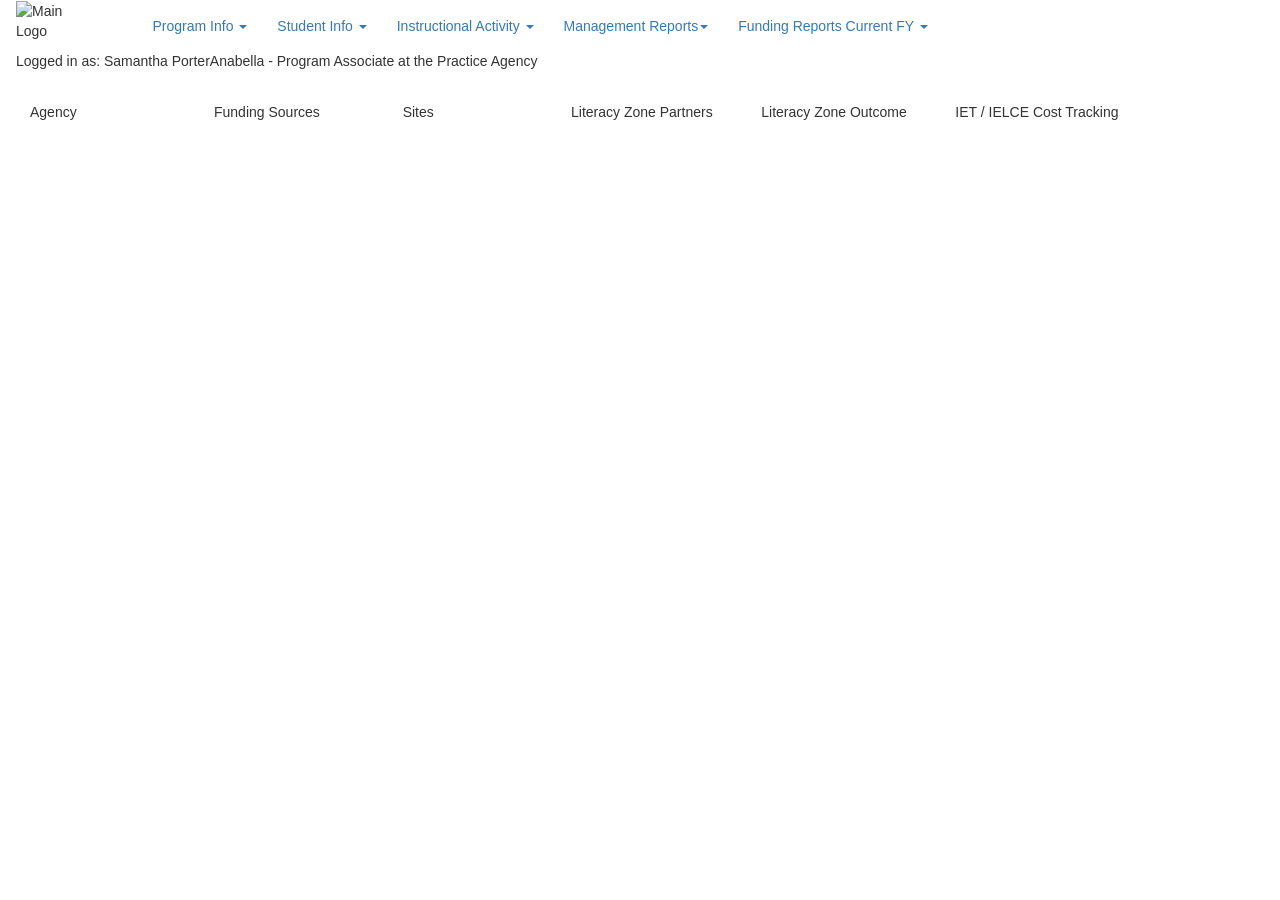
==== agency-info/index.html @ 43fcf945 "Merge branch 'master' of https://github.com/LAC-mockup-pages/mockups into agency-sites-rev-v1" ====
<!DOCTYPE html>
<html lang="en">
  <head>
    <meta charset="UTF-8" />
    <meta name="viewport" content="width=device-width, initial-scale=1.0" />
    <meta http-equiv="X-UA-Compatible" content="ie=edge" />

    <link
      rel="icon"
      type="image/png"
      sizes="32x32"
      href="../assets/favicon.ico"
    />
    <script
      src="https://ajax.googleapis.com/ajax/libs/jquery/1.11.2/jquery.min.js"
      defer
    ></script>

    <!-- Latest compiled and minified CSS -->
    <link
      rel="stylesheet"
      href="https://maxcdn.bootstrapcdn.com/bootstrap/3.3.1/css/bootstrap.min.css"
    />

    <!-- Optional theme -->
    <link
      rel="stylesheet"
      href="https://maxcdn.bootstrapcdn.com/bootstrap/3.3.1/css/bootstrap-theme.min.css"
    />

    <!-- Latest compiled and minified JavaScript -->
    <script
      src="https://maxcdn.bootstrapcdn.com/bootstrap/3.3.1/js/bootstrap.min.js"
      defer
    ></script>

    <!-- Links and scripts local app -->
    <link rel="stylesheet" href="style/index.css" type="text/css" />

    <script src="scripts/data.js" type="text/javascript" defer></script>

    <script
      src="../helpers/helperFunctions.js"
      type="text/javascript"
      defer
    ></script>

    <script
      src="../navbar/scripts/index.js"
      type="text/javascript"
      defer
    ></script>

    <script src="scripts/index.js" type="text/javascript" defer></script>
    <link />

    <!-- !============================= -->
    <!-- ! File: /agency/agencyinfo.aspx -->
    <!-- !============================= -->

    <title>Mock-up Agency Info</title>
  </head>
  <body>
    <header>
      <!-- NavBar -->
      <div class="navbar blue-light-text blue-bg">
        <div class="container-fluid">
          <div class="row">
            <!-- Logo -->
            <div class="col-md-1 col-sm-1" id="main-logo">
              <img
                src="../assets/Main-Logo.png"
                alt="Main Logo"
                width="100%"
                height="100%"
              />
            </div>
            <!-- Nav Items -->
            <div class="nav-items">
              <div class="navbar-header col-md-10">
                <div class="collapse navbar-collapse" id="parentMenu">
                  <ul
                    class="nav navbar-nav row"
                    id="parentMenu1"
                    role="menu"
                    aria-labelledby="dropdownMenu"
                  >
                    <li class="dropdown">
                      <a
                        href="#"
                        class="dropdown-toggle blue-light-text"
                        data-toggle="dropdown"
                        role="button"
                        aria-haspopup="true"
                        aria-expanded="true"
                        >Program Info <span class="caret"></span>
                      </a>
                      <ul class="dropdown-menu">
                        <li>
                          <a>Agency Info </a>
                        </li>
                        <li>
                          <a>Personnel Info </a>
                        </li>
                        <li>
                          <a>Staff Development </a>
                        </li>
                        <li>
                          <a>Edit EPE Amend Log </a>
                        </li>
                      </ul>
                    </li>

                    <li class="dropdown">
                      <a
                        href="#"
                        class="dropdown-toggle blue-light-text"
                        data-toggle="dropdown"
                        role="button"
                        aria-haspopup="true"
                        aria-expanded="true"
                        >Student Info <span class="caret"></span>
                      </a>
                      <ul class="dropdown-menu">
                        <li>
                          <a>Add Student Info </a>
                        </li>
                        <li>
                          <a>Edit Student Info </a>
                        </li>
                      </ul>
                    </li>
                    <li class="dropdown">
                      <a
                        href="#"
                        class="dropdown-toggle blue-light-text"
                        data-toggle="dropdown"
                        role="button"
                        aria-haspopup="true"
                        aria-expanded="true"
                        >Instructional Activity <span class="caret"></span>
                      </a>
                      <ul class="dropdown-menu">
                        <li>
                          <a>Add New Course Offering </a>
                        </li>
                        <li>
                          <a>Edit Instructional Activity </a>
                        </li>
                      </ul>
                    </li>

                    <li class="dropdown">
                      <a
                        href="#"
                        class="dropdown-toggle blue-light-text"
                        data-toggle="dropdown"
                        role="button"
                        aria-haspopup="true"
                        aria-expanded="true"
                        >Management Reports<span class="caret"></span>
                      </a>
                      <ul class="dropdown-menu">
                        <li>
                          <a>Instructional Offering Roster </a>
                        </li>
                        <li>
                          <a>Data Management </a>
                        </li>
                        <li>
                          <a>Turnaround Reports </a>
                        </li>
                        <li>
                          <a>TASC Reports </a>
                        </li>
                        <li>
                          <a>Staff Development Reports </a>
                        </li>
                        <li>
                          <a>TASC Reports </a>
                        </li>
                        <li role="separator" class="divider"></li>
                        <li>
                          <a>Data Exports </a>
                        </li>
                      </ul>
                    </li>

                    <li class="dropdown">
                      <a
                        href="#"
                        class="dropdown-toggle blue-light-text"
                        data-toggle="dropdown"
                        role="button"
                        aria-haspopup="true"
                        aria-expanded="true"
                        >Funding Reports Current FY <span class="caret"></span>
                      </a>
                      <ul class="dropdown-menu">
                        <li>
                          <a>WIOA / NRS Tables </a>
                        </li>
                        <li><a>WIOA / NRS Tables Data Check</a></li>
                        <li><a>WIO / NRS Data Checks</a></li>
                        <li role="separator" class="divider"></li>
                        <li><a>WIOA / NRS Program Evaluation</a></li>
                        <li role="separator" class="divider"></li>
                        <li><a>NRS Data Checks</a></li>
                        <li><a>NRS Program Evaluation</a></li>
                        <li role="separator" class="divider"></li>
                        <li><a>EPE Reports</a></li>
                        <li role="separator" class="divider"></li>

                        <li>
                          <a
                            >Funding Reports Previous FY
                            <span class="caret"></span
                          ></a>
                        </li>
                      </ul>
                    </li>
                  </ul>
                </div>
              </div>
              <!-- Kebab Menu -->
              <div
                id="nav-icon"
                class="col-md-1 dropdown-toggle"
                data-toggle="dropdown"
              >
                <span></span>
                <span></span>
                <span></span>
                <span></span>
                <ul class="dropdown-menu dropdown-menu-right blue-text">
                  <li>Help</li>
                  <li role="separator" class="divider"></li>
                  <li>Logout</li>
                </ul>
              </div>
            </div>
          </div>
        </div>
        <!-- User Info -->
        <div class="user-info blue-bg">
          <div class="col-md-10">
            <p>
              Logged in as: Samantha PorterAnabella -
              <span>Program Associate at the Practice Agency</span>
            </p>
          </div>
        </div>
      </div>
      <!-- Sub NavBar -->
      <div class="container-fluid blue-bg blue-light-text sub-navbar">
        <div role="tabpanel" class="col-md-11">
          <ul id="sub-nav" class="nav nav-tabs nav-justified uc-true">
            <li class="blue-light-bg blue-text">Agency</li>
            <li>Funding Sources</li>
            <li>Sites</li>
            <li>Literacy Zone Partners</li>
            <li>Literacy Zone Outcome</li>
            <li>IET / IELCE Cost Tracking</li>
          </ul>
        </div>
      </div>
    </header>
    <!-- Hero -->
    <div class="container hero"></div>
    <!-- Modal for Editing Top Bloc data -->
    <div class="modal fade" id="modalTopBloc">
      <div class="modal-dialog modal-lg">
        <div class="modal-content">
          <div class="modal-header">
            <button type="button" class="close" data-dismiss="modal">
              <span aria-hidden="true">&times;</span
              ><span class="sr-only">Close</span>
            </button>
            <h4 class="modal-title">Editing</h4>
          </div>
          <div class="modal-body">
            <form role="form" id="edit-form"></form>
          </div>
          <div class="modal-footer">
            <button type="button" class="btn btn-default" data-dismiss="modal">
              Close
            </button>
            <button
              type="button"
              class="btn btn-primary"
              id="save-button"
              form="edit-form"
              data-dismiss="modal"
            >
              Save changes
            </button>
          </div>
        </div>
        <!-- /.modal-content -->
      </div>
      <!-- /.modal-dialog -->
    </div>
    <!-- /.modal -->
  </body>
</html>
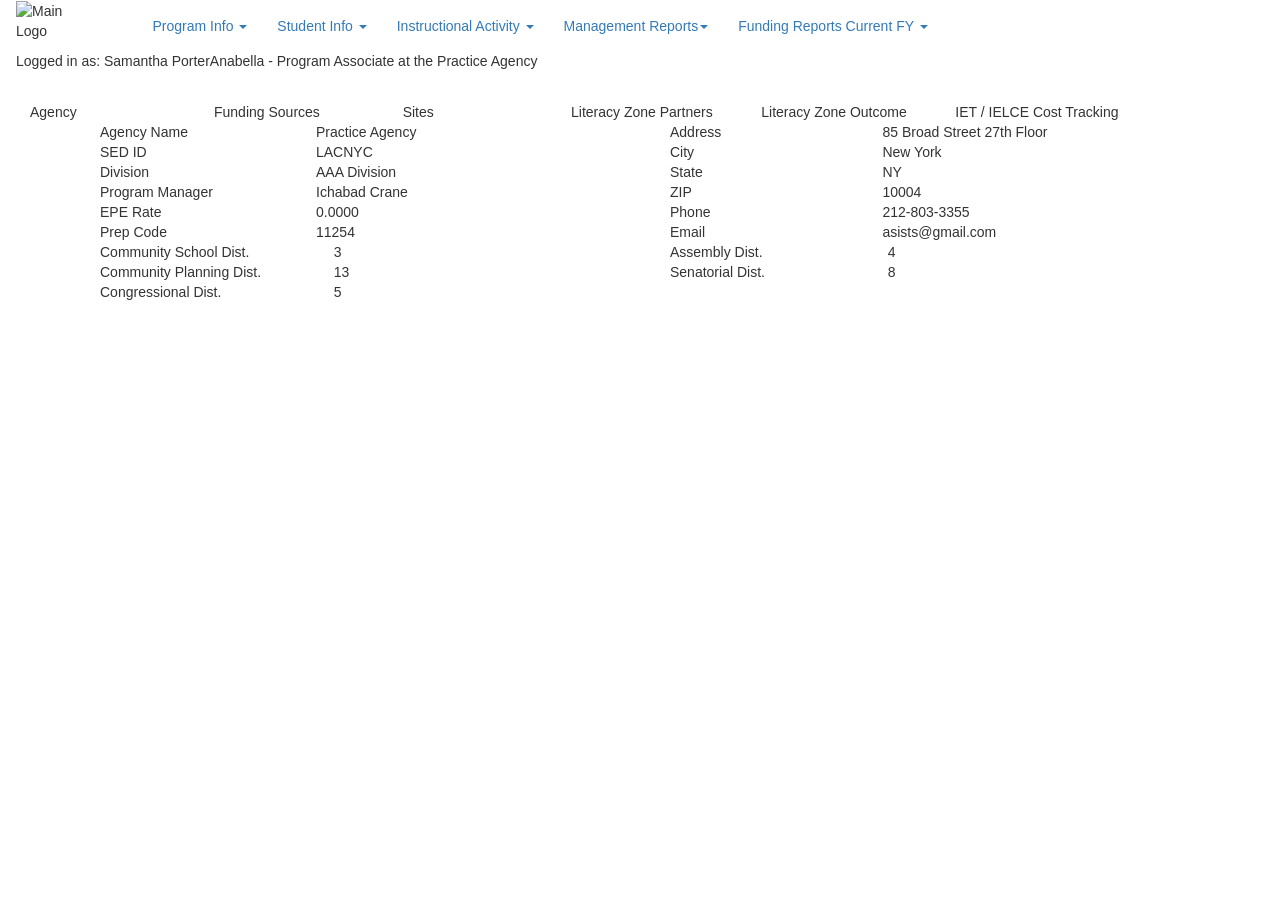
==== commit f6743770: "refactored data check feature" ====
--- a/agency-info/index.html
+++ b/agency-info/index.html
@@ -51,8 +51,9 @@
       defer
     ></script>
 
+    <script src="scripts/data-check.js" type="text/javascript" defer></script>
+
     <script src="scripts/index.js" type="text/javascript" defer></script>
-    <link />
 
     <!-- !============================= -->
     <!-- ! File: /agency/agencyinfo.aspx -->
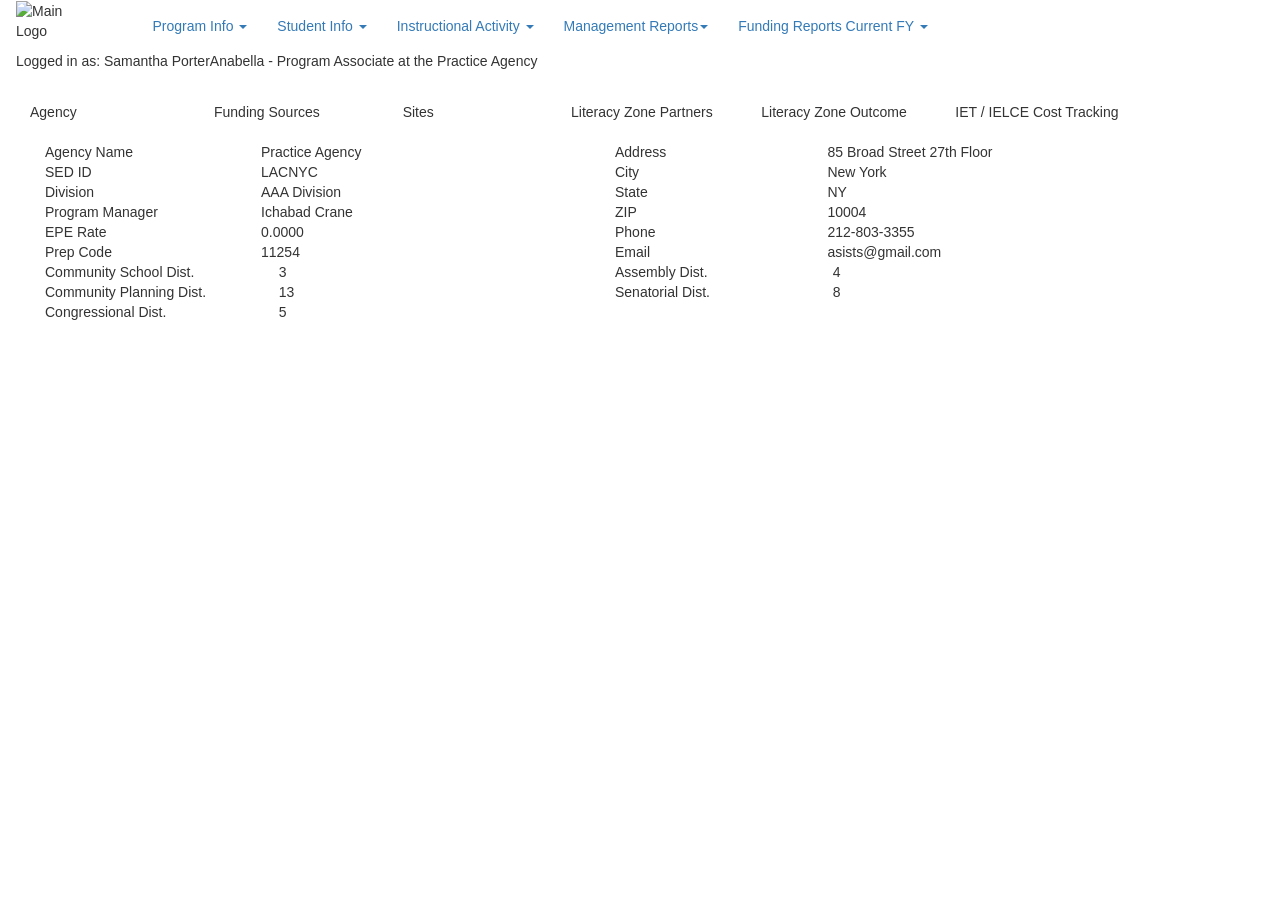
==== commit 10285f20: "refactored HTML" ====
--- a/agency-info/index.html
+++ b/agency-info/index.html
@@ -267,9 +267,12 @@
       </div>
     </header>
     <!-- Hero -->
-    <div class="container hero"></div>
+    <div class="container-fluid hero">
+      <!-- Data viewing -->
+      <table class="table blue-bg" id="main-table"></table>
+    </div>
     <!-- Modal for Editing Top Bloc data -->
-    <div class="modal fade" id="modalTopBloc">
+    <div class="modal fade" id="modalBloc">
       <div class="modal-dialog modal-lg">
         <div class="modal-content">
           <div class="modal-header">
@@ -291,7 +294,6 @@
               class="btn btn-primary"
               id="save-button"
               form="edit-form"
-              data-dismiss="modal"
             >
               Save changes
             </button>
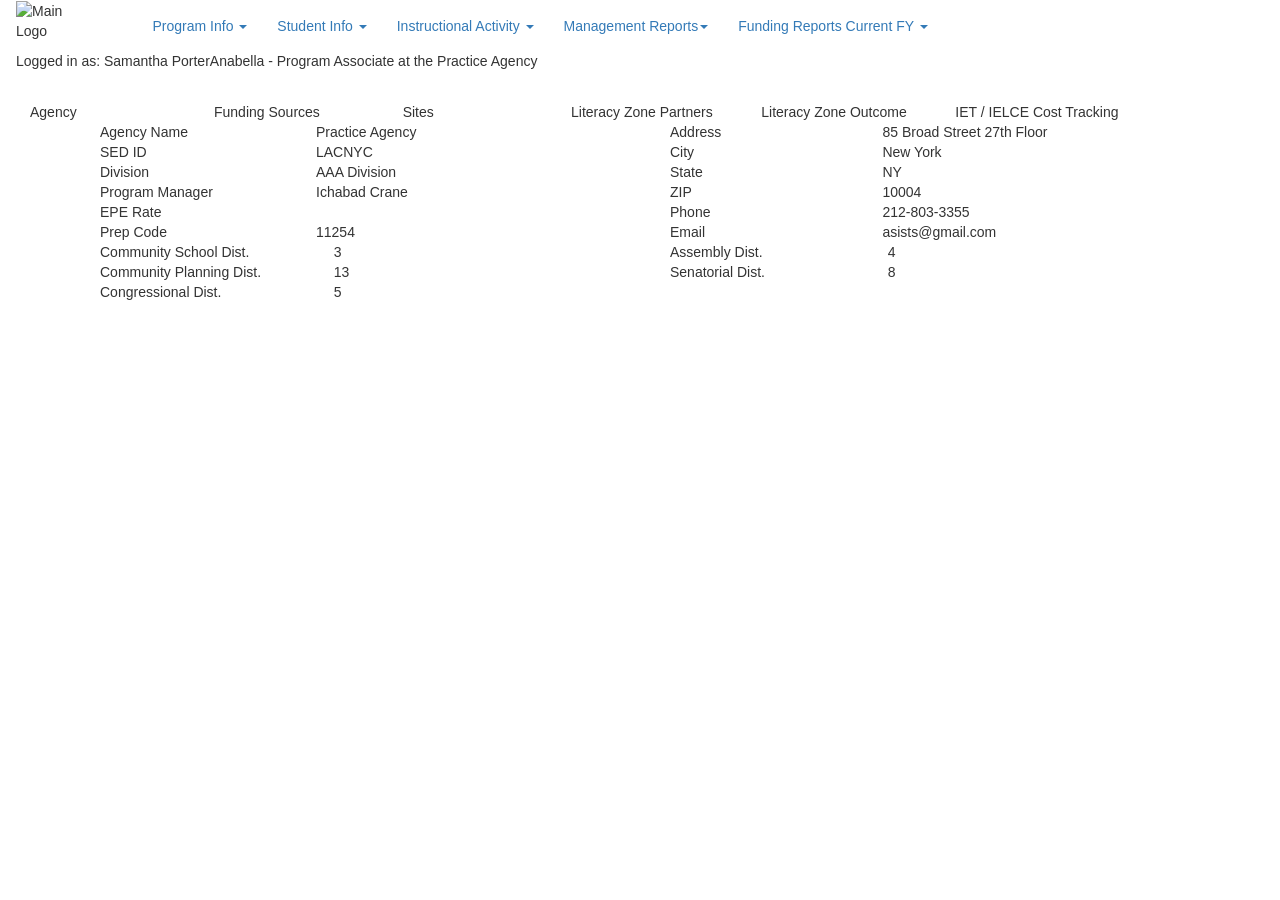
==== commit 27274113: "restyled hero" ====
--- a/agency-info/index.html
+++ b/agency-info/index.html
@@ -267,9 +267,8 @@
       </div>
     </header>
     <!-- Hero -->
-    <div class="container-fluid hero">
+    <div class="container hero">
       <!-- Data viewing -->
-      <table class="table blue-bg" id="main-table"></table>
     </div>
     <!-- Modal for Editing Top Bloc data -->
     <div class="modal fade" id="modalBloc">
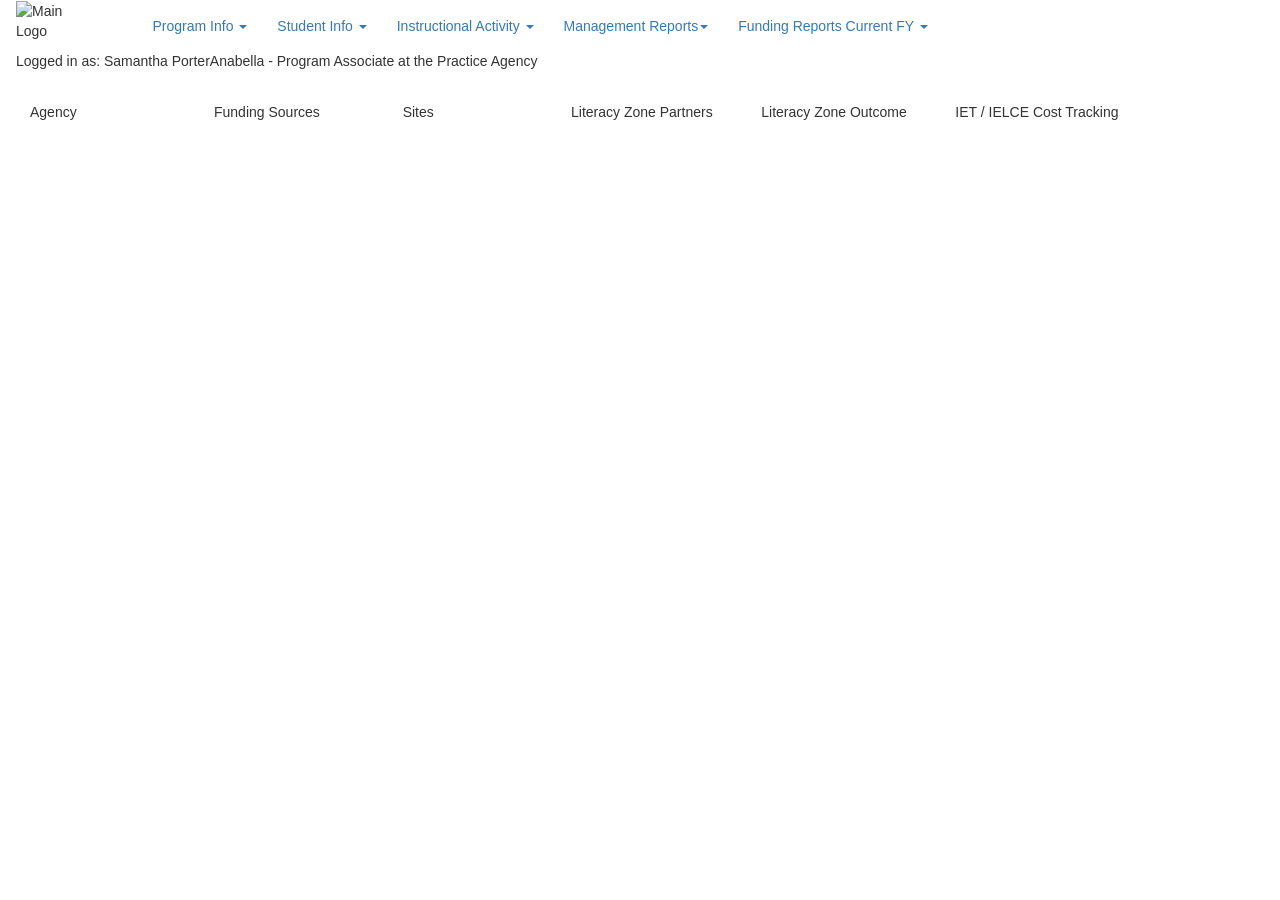
==== commit 2415d7ee: "Merge branch 'master' of https://github.com/LAC-mockup-pages/mockups into agency-personnel-v2" ====
--- a/agency-info/index.html
+++ b/agency-info/index.html
@@ -51,9 +51,8 @@
       defer
     ></script>
 
-    <script src="scripts/data-check.js" type="text/javascript" defer></script>
-
     <script src="scripts/index.js" type="text/javascript" defer></script>
+    <link />
 
     <!-- !============================= -->
     <!-- ! File: /agency/agencyinfo.aspx -->
@@ -267,11 +266,9 @@
       </div>
     </header>
     <!-- Hero -->
-    <div class="container hero">
-      <!-- Data viewing -->
-    </div>
+    <div class="container hero"></div>
     <!-- Modal for Editing Top Bloc data -->
-    <div class="modal fade" id="modalBloc">
+    <div class="modal fade" id="modalTopBloc">
       <div class="modal-dialog modal-lg">
         <div class="modal-content">
           <div class="modal-header">
@@ -293,6 +290,7 @@
               class="btn btn-primary"
               id="save-button"
               form="edit-form"
+              data-dismiss="modal"
             >
               Save changes
             </button>
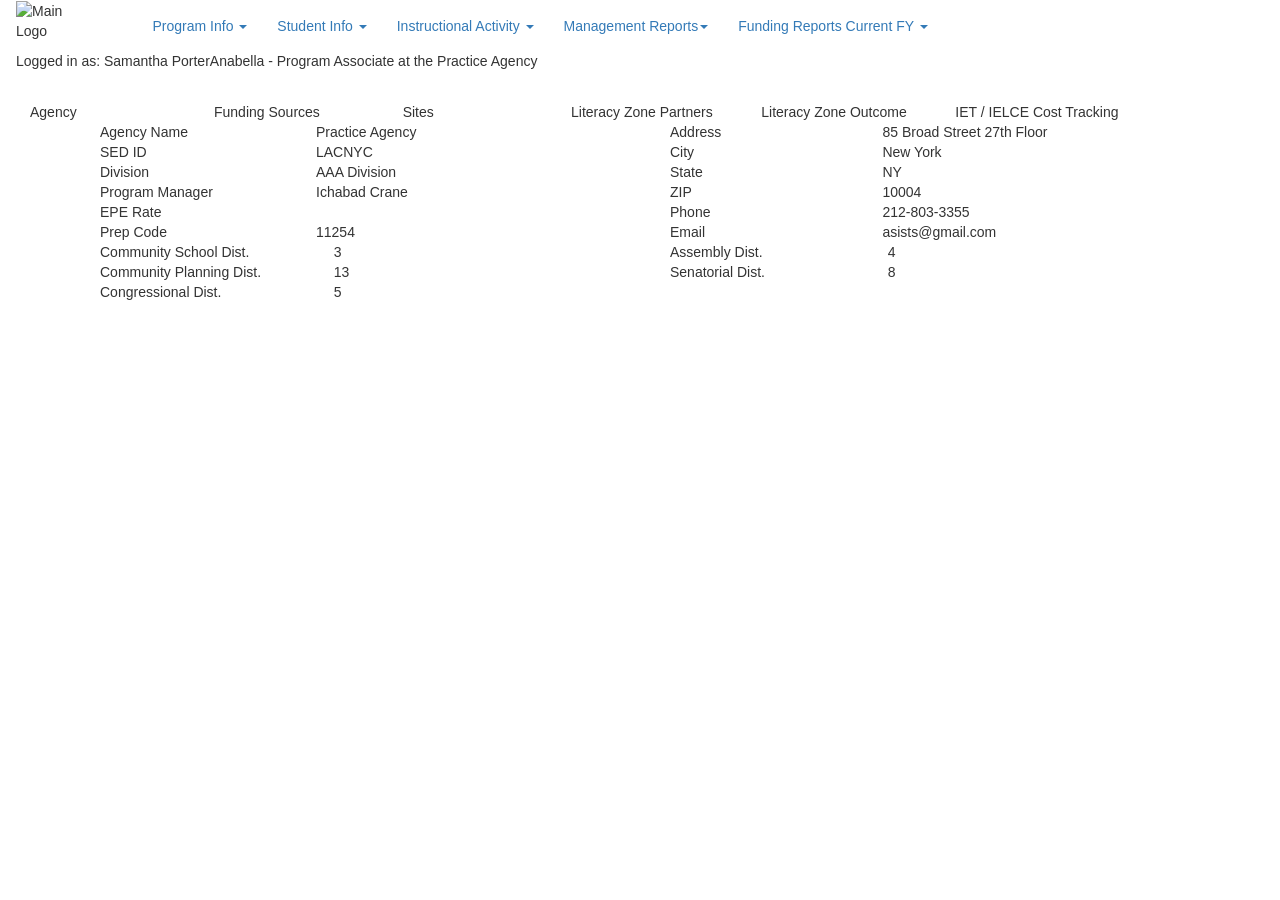
==== commit 20a37d18: "Merge branch 'master' of https://github.com/LAC-mockup-pages/mockups into agency-sites-rev-v1" ====
--- a/agency-info/index.html
+++ b/agency-info/index.html
@@ -51,8 +51,9 @@
       defer
     ></script>
 
+    <script src="scripts/data-check.js" type="text/javascript" defer></script>
+
     <script src="scripts/index.js" type="text/javascript" defer></script>
-    <link />
 
     <!-- !============================= -->
     <!-- ! File: /agency/agencyinfo.aspx -->
@@ -266,9 +267,11 @@
       </div>
     </header>
     <!-- Hero -->
-    <div class="container hero"></div>
+    <div class="container hero">
+      <!-- Data viewing -->
+    </div>
     <!-- Modal for Editing Top Bloc data -->
-    <div class="modal fade" id="modalTopBloc">
+    <div class="modal fade" id="modal-bloc">
       <div class="modal-dialog modal-lg">
         <div class="modal-content">
           <div class="modal-header">
@@ -290,7 +293,6 @@
               class="btn btn-primary"
               id="save-button"
               form="edit-form"
-              data-dismiss="modal"
             >
               Save changes
             </button>
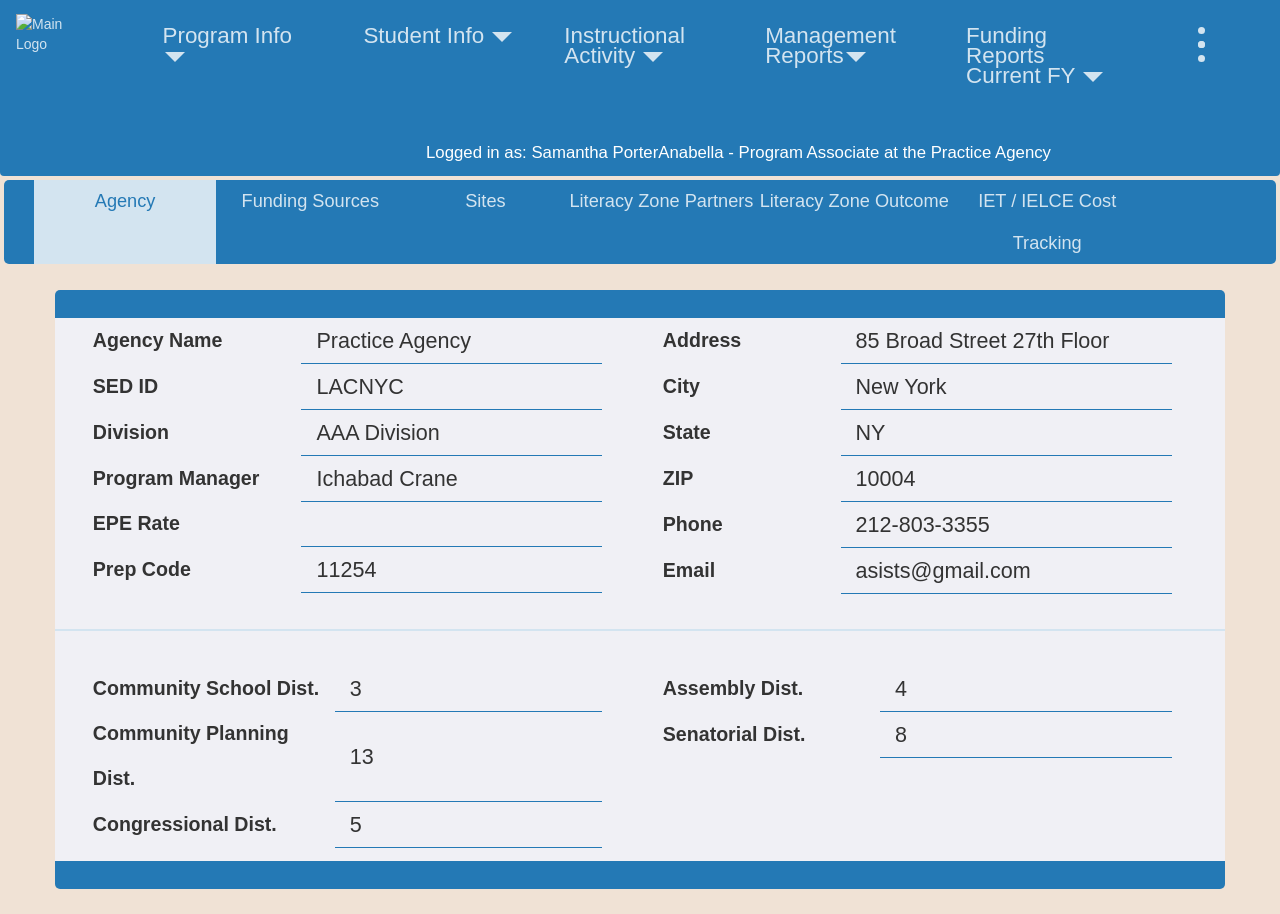
==== commit 8563f091: "modified styling, added tooltips format" ====
--- a/agency-info/index.html
+++ b/agency-info/index.html
@@ -286,7 +286,7 @@
           </div>
           <div class="modal-footer">
             <button type="button" class="btn btn-default" data-dismiss="modal">
-              Close
+              Close without saving
             </button>
             <button
               type="button"
--- a/agency-info/style/index.css
+++ b/agency-info/style/index.css
@@ -0,0 +1,4 @@
+/* Styling from test-navbar-lac */
+@import "../../main-styling/main.css";
+
+@import "./hero.css";
